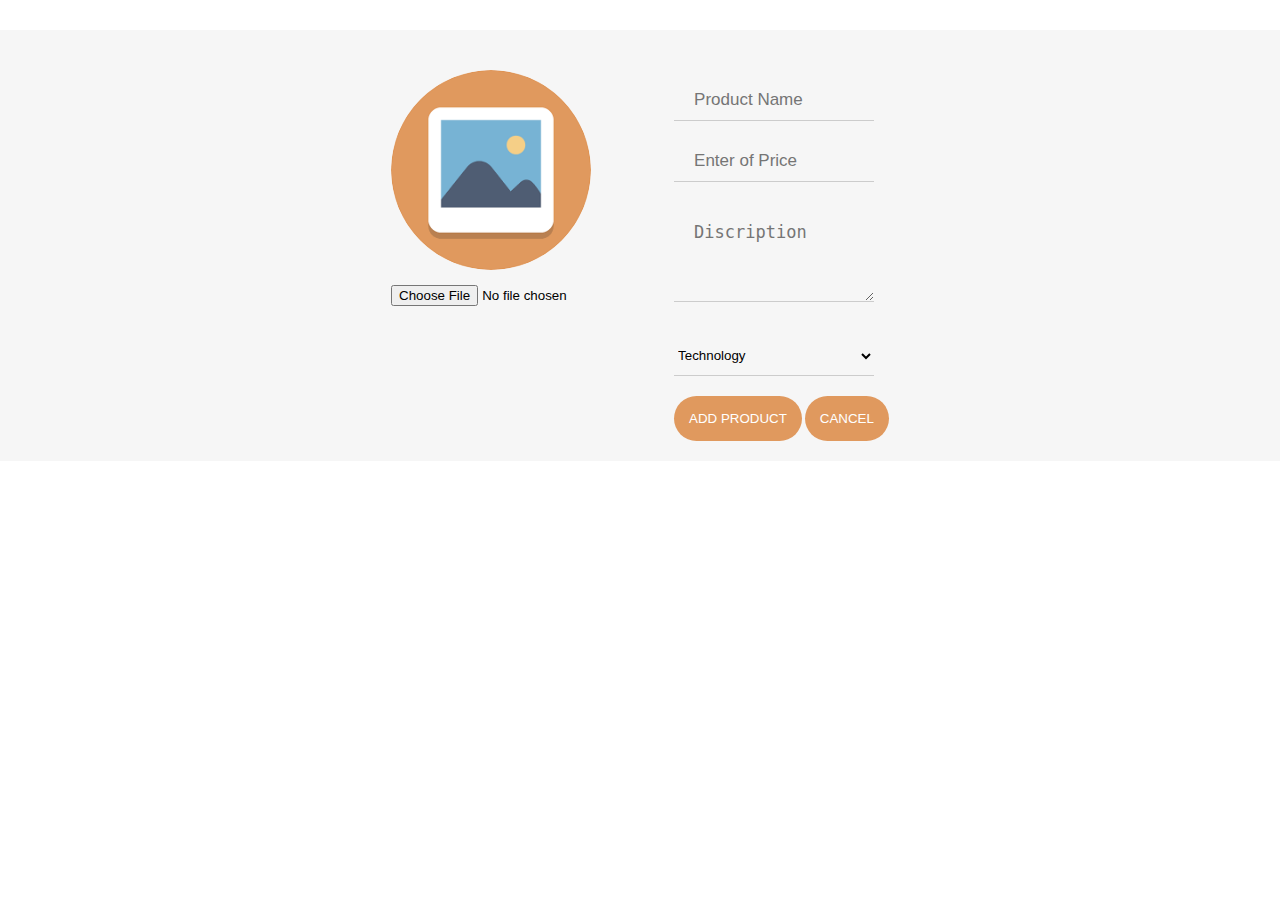
==== addproduct.html @ 4c154157 "add product design in html css" ====
<html>
<head>
    <meta charset="UTF-8">
    <meta name="viewport" content="width=device-width, initial-scale=1.0">
    <meta name="description" content="This app is platform where you can sell or buy stuff">
    <link href="https://fonts.googleapis.com/css2?family=Caveat:wght@400;500;600;700&display=swap" rel="stylesheet">
    <link rel="preconnect" href="https://fonts.gstatic.com">
    <link href="https://fonts.googleapis.com/css2?family=Raleway:ital,wght@0,100;0,200;0,300;0,400;0,500;0,600;0,700;0,800;0,900;1,100;1,200;1,300;1,400;1,500;1,600;1,700;1,800;1,900&display=swap" rel="stylesheet">  
    <title>GITShop</title>
    <link rel="stylesheet" type="text/css" href="styles/product.css">   
    <link rel="stylesheet" type="text/css" href="styles/home.css"> 
    
</head>



<body>
    <div class="contanier">

        <!-- section form  -->
        <section class="section-form">
         <form class="form-product"> 
                 
             <div class=" images-product-default">
                 <img src="images/avatar.png" class="img-product">
                 <input class="file-product" type="file">
             </div>
            
             <div class="input-product">
                 
                 <input type="text" class="Data-input" placeholder="Product Name">
                 
                 <input type="text" class="Data-input" placeholder="Enter of Price">
                
          
            <div class="product-discription">
                 <textarea class="discription-form" placeholder="Discription"></textarea>
            </div></br>
                <div class="selection-categories">
              <select >
                 
                  <option>Technology</option>
                  <option>Fashion</option>
                  <option>Fitness</option>
                  <option>Cars</option>
                  <option>Beauty</option>
              </select>
            </div>
            <div class="btn-product">
                <button class="btn">add Product</button>
                <button class="btn">cancel</button>
            </div>
        </div>
            </form>
        </section>
        </div>
     
</body>
</html>
---- styles/product.css ----
*{
    margin: 0; 
    padding: 0; 
    box-sizing: border-box;
}
html{
    font-size: 12px; 
}
body{
    font-family: 'Raleway', sans-serif;
}

 .contanier{
     width:100%;
     max-width: 100%;
     margin: 0 auto;
     margin-top: 30px;
     margin-bottom: 30px;
    
 }
.section-form{
    top:0;
    bottom: 0;
    width: 100%;
     position: relative;
    background-color:#f6f6f6;
}
.form-product{
    display:flex;
    justify-content: center;
    margin-top: 30px;
    
}
.img-product{
    width:200px;
    height: 200px;
    border-radius: 50%;
    margin-top: 40px;
    margin-bottom: 15px;
    display: flex;
    justify-content: center;

}


.input-product{
    
    margin-top: 50px;
    margin-left: 30px;
   
}
 .Data-input{
    width: 200px;
    height: 20px;
    margin-bottom: 20px;
    border: none;
    padding: 20px;
    border-bottom: 1px solid #ccc;
    font-size: 17px;
    background-color: #f6f6f6;
    display: flex;
    justify-content: center;
    
   
}

.discription-form{
    width: 200px;
    height: 100px;
    margin-bottom: 20px;
    border: none;
    padding: 20px;
    border-bottom: 1px solid #ccc;
    font-size: 17px;
    background-color: #f6f6f6;
    display:flex;
    justify-content: center;
    
  
}
select{
    width: 200px;
    height: 40px;
    margin-bottom: 20px;
    border: none;
    border-bottom: 1px solid #ccc;
    background-color: #f6f6f6;
}

.btn{
    border:#E0995E;
    background: #E0995E;
    text-align: center;
    padding: 15px;
    border-radius: 30px;
    color: #fff;
    cursor: pointer;
    text-transform: uppercase;
    margin-bottom: 20px;
}
---- styles/home.css ----
*{
    margin: 0; 
    padding: 0; 
    box-sizing: border-box;
}
html{
    font-size: 12px; 
}
body{
    font-family: 'Raleway', sans-serif;
} 
/* Header Section */ 
#header{
    background-color: #718c95;
    height: 10vh; 
}
.header-content{
    color: #E2DBBF;
    width: 80%;
    height: 100%; 
    margin: 0 auto;
    font-family: 'Caveat', cursive; 
    display: flex; 
    justify-content: space-between;
    align-items: center;
    font-size: 2.5rem;
    max-width: 133rem;
}
.cart{
    display: flex;
}  
.cart h3{
    align-self: flex-end;
} 

/* Search Icon  */
.search-icon{
    display: none;
}

/* Hamburger Menu */ 
.hamburger-menu{
    position: relative;
    display: none;
    justify-content: center;
    align-items: center;
    width: 2.5rem;
    height: 2rem;
    cursor: pointer; 
    z-index: 1;
} 
.hamburger-menu__lines,
.hamburger-menu__lines::before,
.hamburger-menu__lines::after{
    width: 2.5rem; 
    height: 0.3rem;
    background-color: black;
    transition: all 0.5s ease-in-out;
} 
.hamburger-menu__lines::before,
.hamburger-menu__lines::after{
    content: ""; 
    position: absolute;
}
.hamburger-menu__lines::before{
    transform: translateY(-0.8rem);
} 
.hamburger-menu__lines::after{
    transform: translateY(0.8rem);
} 
/* Hamburger Menu Animation */ 
.hamburger-menu.open .hamburger-menu__lines{
    transform: translateX(-3rem); 
    background-color: transparent;
}
.hamburger-menu.open .hamburger-menu__lines::before{
    transform: rotate(45deg) translate(2rem,-2rem); 
}
.hamburger-menu.open .hamburger-menu__lines::after{
    transform: rotate(-45deg) translate(2rem,2rem); 
}

/* Menu popup */
.menu-content{
    position: fixed;
    top: -50rem; 
    left: -50rem;
    width: 25rem; 
    height: 75vh; 
    background-color: #EFE8E8;
    font-size: 1.5rem;
    overflow-y: scroll; 
    box-shadow: 3px 2px 5px rgba(150, 150, 255,0.5);
    z-index: 1;
}
/* user type Section */
.user-type{
    display: flex; 
    flex-direction: column;
    padding: 1.5rem; 
} 
.user-type::after{
    content: ""; 
    width: 21rem; 
    height: 0.2rem;
    background-color: orangered;
    margin-top: 1.5rem;
}
.user-type .buyer{
    margin-bottom: 1rem;
}
.user-type label{
    margin-left: 0.5rem;
} 
/* .categories Section  */
.categories{
    padding: 0 1.5rem; 
    display: flex;
    flex-direction: column;
} 
.categories::after{
    content: "";
    width: 21rem; 
    height: 0.2rem; 
    background-color: orangered;
    margin-top: 1.5rem;
}
.categories div{
    display: flex;
    padding: 1rem 2rem; 
}
.categories span{
    align-self: center; 
    margin-left: 1rem;
}
.categories img{
    width: 2rem; 
    height: 2rem;
} 
/* Sort by Section  */ 
.sort-by{
    padding: 0 1.5rem;
    margin-top: 1rem; 
    display:flex;
    flex-direction: column;
    justify-content: center; 
}
.sort-by::after{
    content: "";
    width: 21rem; 
    height: 0.2rem; 
    background-color: orangered;
    margin-top: 1.5rem; 
}
.sort-by div{
    display: flex;
    align-items: center;
    padding: 0.5rem 2rem;
}
.sort-by img{
    width: 25px; 
    height: 25px;
}
.sort-by label,.sort-by img{
    margin-left: 1rem;
}

/* Menu Cart */
.menu-content .cart{
    font-family: 'Caveat', cursive;
    font-size: 2.5rem;  
    display: flex;  
    padding: 2rem; 

} 

/* Header Search Bar */
#header .search-bar{
    text-align: center;
    width: 90%;
    margin: 1rem auto;
}
#header .search{
    position: relative;
} 
#header .search-bar label{
    position: absolute;
    opacity: 0; 
} 

#header .search-bar img{
    position: absolute;
    top: 0.8rem;
    left: 0.8rem; 
    width: 1.6rem; 
    height: 1.6rem;
}
#header .search-bar input{
    width: 100%;
    height: 3.5rem;
    border: 2px solid orangered; 
    border-radius: 1.5rem;
    outline: none;
    padding-left: 3rem; 
    font-size: 2rem; 
}
#header .search-bar input[type="submit"] {
    position: absolute;
    opacity: 0;
}

/* Utility classes */ 
.show{
    animation: crawlIn 1s ease forwards;
} 
.hide{
    animation: crawlOut 1s ease forwards;
} 
.hide-search-bar{
    display:none;
}

/* Key Frames */ 
@keyframes crawlIn {
    0%{
        opacity: 0;
        top: -0.5rem;
        left: -0.5rem;
    } 
    50%{
        opacity: 0.5; 
        top: 15rem;
        left: 3rem;
    }
    100%{
        opacity: 1;
        top: 10rem;
        left: 0;
    }

} 

@keyframes crawlOut{
    0%{
        opacity: 1; 
        top: 11rem; 
        left: 5rem;
    }
    100%{
        opacity: 0; 
        top: 11rem; 
        left: -50rem;
    }
}


/* Media Queries */
@media (max-width:550px){
    #header{
        height: 15vh;
        min-width: 25rem;
    }
    .hamburger-menu{
        display: flex;
    }
    .header-content{
        width: 100%;
        justify-content: space-evenly;
    }
    .cart{
        display: none;
    }
    .search-icon{
        display: block;
        cursor: pointer;
    }
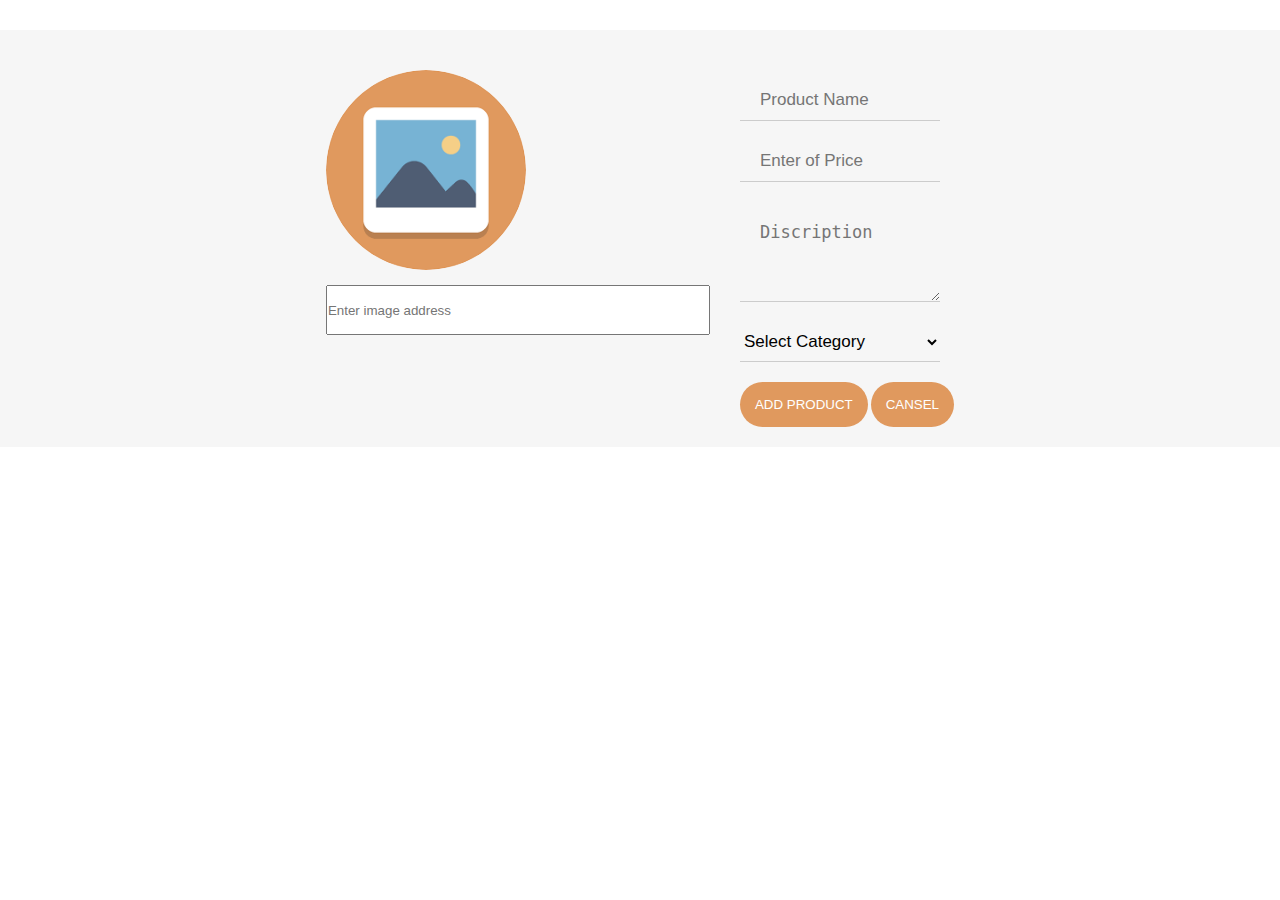
==== commit 19b31312: "add all file" ====
--- a/addproduct.html
+++ b/addproduct.html
@@ -18,27 +18,26 @@
     <div class="contanier">
 
         <!-- section form  -->
-        <section class="section-form">
-         <form class="form-product"> 
+         <form class="form-product" id="add-product"  > 
                  
              <div class=" images-product-default">
                  <img src="images/avatar.png" class="img-product">
-                 <input class="file-product" type="file">
+                 <input name="images" class="file-product" type="text" placeholder="Enter image address" >
              </div>
             
              <div class="input-product">
                  
-                 <input type="text" class="Data-input" placeholder="Product Name">
+                 <input type="text" name="product-name" class="Data-input" placeholder="Product Name" required>
                  
-                 <input type="text" class="Data-input" placeholder="Enter of Price">
+                 <input type="text" name="product-price" class="Data-input" placeholder="Enter of Price" required>
                 
-          
-            <div class="product-discription">
-                 <textarea class="discription-form" placeholder="Discription"></textarea>
-            </div></br>
+           
+            
+                 <textarea name="description" class="discription-form" cols="30" rows="10"  placeholder="Discription" required></textarea>
+        
                 <div class="selection-categories">
-              <select >
-                 
+                    <select name="categories" id="categories">
+                 <option value="Select Category">Select Category</option>
                   <option>Technology</option>
                   <option>Fashion</option>
                   <option>Fitness</option>
@@ -47,13 +46,14 @@
               </select>
             </div>
             <div class="btn-product">
-                <button class="btn">add Product</button>
-                <button class="btn">cancel</button>
+                <button class="btn" type="submit" value="add">add Product</button>
+                <button class="btn" value="cansel">cansel</button>
             </div>
         </div>
+        
             </form>
-        </section>
+           
         </div>
-     
+        <script src="scripts/addproduct.js" type="text/javascript"></script>
 </body>
 </html>--- a/styles/product.css
+++ b/styles/product.css
@@ -17,6 +17,7 @@
      margin: 0 auto;
      margin-top: 30px;
      margin-bottom: 30px;
+     background-color:#f6f6f6;
     
  }
 .section-form{
@@ -79,13 +80,14 @@
     
   
 }
-select{
+#categories{
     width: 200px;
     height: 40px;
     margin-bottom: 20px;
     border: none;
     border-bottom: 1px solid #ccc;
     background-color: #f6f6f6;
+    font-size: 17px;
 }
 
 .btn{
@@ -99,6 +101,11 @@
     text-transform: uppercase;
     margin-bottom: 20px;
 }
+.file-product{
+    width:100%;
+    height: 50px;
+}
 
-
- + .images-product-default{
+     width: 30%;
+ }--- a/styles/home.css
+++ b/styles/home.css
@@ -4,32 +4,64 @@
     box-sizing: border-box;
 }
 html{
-    font-size: 12px; 
+    font-size: 12px;
 }
 body{
     font-family: 'Raleway', sans-serif;
-} 
+}  
+
 /* Header Section */ 
 #header{
+    position: fixed;
+    width: 100%;
+    z-index: 1;
     background-color: #718c95;
-    height: 10vh; 
+    padding: 0.5rem 0;
 }
 .header-content{
-    color: #E2DBBF;
+    color: #361101f2;
     width: 80%;
+    max-width: 130rem;
     height: 100%; 
     margin: 0 auto;
     font-family: 'Caveat', cursive; 
     display: flex; 
     justify-content: space-between;
     align-items: center;
-    font-size: 2.5rem;
-    max-width: 133rem;
+    font-size: 1.5rem;
+}
+#header .brand-name{
+    cursor: pointer;
 }
 .cart{
     display: flex;
-}  
+    cursor: pointer;
+}
+.cart .badge{
+    position: relative;
+} 
+.cart .badge span{
+    font-family: monospace;
+    position: absolute;
+    left: 0.5rem;
+    top: -0.5rem;
+    display: none;
+    justify-content: center;
+    align-items: center;
+    background-color: rgba(243,94,8,0.9);
+    width: 1.5rem;
+    height: 1.5rem;
+    color: #dfdfdf;
+    border-radius: 50%;
+    font-size: 1.5rem;
+    
+}
 .cart h3{
+    align-self: center;
+}
+.cart img{
+    width: 2rem; 
+    height: 2rem;
     align-self: flex-end;
 } 
 
@@ -54,7 +86,7 @@
 .hamburger-menu__lines::after{
     width: 2.5rem; 
     height: 0.3rem;
-    background-color: black;
+    background-color: #111;
     transition: all 0.5s ease-in-out;
 } 
 .hamburger-menu__lines::before,
@@ -86,12 +118,13 @@
     top: -50rem; 
     left: -50rem;
     width: 25rem; 
-    height: 75vh; 
-    background-color: #EFE8E8;
+    height: 80%; 
+    background-color: rgba(150,150,150,0.2);
+    backdrop-filter: blur(20px);
     font-size: 1.5rem;
     overflow-y: scroll; 
     box-shadow: 3px 2px 5px rgba(150, 150, 255,0.5);
-    z-index: 1;
+    z-index: 1; 
 }
 /* user type Section */
 .user-type{
@@ -103,7 +136,7 @@
     content: ""; 
     width: 21rem; 
     height: 0.2rem;
-    background-color: orangered;
+    background-color: #df4d10f2;
     margin-top: 1.5rem;
 }
 .user-type .buyer{
@@ -113,101 +146,232 @@
     margin-left: 0.5rem;
 } 
 /* .categories Section  */
-.categories{
+.menu-content .categories{
     padding: 0 1.5rem; 
     display: flex;
-    flex-direction: column;
-} 
-.categories::after{
+    flex-direction: column; 
+} 
+
+.menu-content .categories::after{
     content: "";
     width: 21rem; 
     height: 0.2rem; 
-    background-color: orangered;
+    background-color: #df4d10f2;
     margin-top: 1.5rem;
 }
-.categories div{
-    display: flex;
-    padding: 1rem 2rem; 
-}
-.categories span{
+.menu-content .categories div{
+    display: flex;
+    padding: 1rem 2rem;
+    cursor:pointer; 
+} 
+.menu-content .categories div:hover{
+    background-color: #c0c0c0;
+    border-radius: 1rem;
+}
+.menu-content .categories span{
     align-self: center; 
     margin-left: 1rem;
-}
-.categories img{
+    font-weight: 600;
+}
+.menu-content .categories img{
     width: 2rem; 
     height: 2rem;
 } 
 /* Sort by Section  */ 
-.sort-by{
+.menu-content .sort-list{
     padding: 0 1.5rem;
     margin-top: 1rem; 
     display:flex;
     flex-direction: column;
     justify-content: center; 
-}
-.sort-by::after{
+} 
+.menu-content .sort-list h2{
+    margin-bottom: 1rem;
+}
+.menu-content .sort-list::after{
     content: "";
     width: 21rem; 
     height: 0.2rem; 
-    background-color: orangered;
+    background-color: #df4d10f2;
     margin-top: 1.5rem; 
 }
-.sort-by div{
-    display: flex;
-    align-items: center;
-    padding: 0.5rem 2rem;
-}
-.sort-by img{
-    width: 25px; 
-    height: 25px;
-}
-.sort-by label,.sort-by img{
+
+.menu-content .sort-by label,.menu-content{
     margin-left: 1rem;
 }
 
 /* Menu Cart */
 .menu-content .cart{
     font-family: 'Caveat', cursive;
-    font-size: 2.5rem;  
+    font-size: 2rem;  
     display: flex;  
     padding: 2rem; 
-
-} 
-
-/* Header Search Bar */
-#header .search-bar{
-    text-align: center;
-    width: 90%;
-    margin: 1rem auto;
-}
-#header .search{
+} 
+.menu-content .cart img{
+    align-self: center;
+} 
+
+/* Search Box */ 
+.search-box{
+    display: flex;
+    justify-content: center;
+} 
+.search-box .search{
     position: relative;
 } 
-#header .search-bar label{
+.search-box input[type="image"]{
+    width: 2rem; 
+    height: 2rem;
     position: absolute;
-    opacity: 0; 
-} 
-
-#header .search-bar img{
-    position: absolute;
-    top: 0.8rem;
-    left: 0.8rem; 
-    width: 1.6rem; 
-    height: 1.6rem;
-}
-#header .search-bar input{
+    top: 0.8rem; 
+    left: 1rem;
+} 
+.search-box input[type="text"]{
+    width: 25rem;
+    height: 3.5rem;
+    padding: 1rem 3rem; 
+    border-radius: 2.5rem; 
+    border: 2px solid #df4d10f2;
+    outline: none;
+}
+
+.util-box-products{
+    background-color: #E2DBBF;
+}
+/* Utilities Box Section */
+#utilities-box{
+    position: fixed;
     width: 100%;
-    height: 3.5rem;
-    border: 2px solid orangered; 
-    border-radius: 1.5rem;
-    outline: none;
-    padding-left: 3rem; 
-    font-size: 2rem; 
-}
-#header .search-bar input[type="submit"] {
+    z-index: 1;
+    top: 4.8rem;
+    background-color: #94CDBD;
+}  
+
+.utilities-box__content{
+    width: 80%;
+    margin: 0 auto;
+    display: flex;
+    justify-content: space-between;
+    padding: 0.3rem 0;
+}
+
+.utilities-box__content .categories{
+    display: flex;
+    justify-content: space-between; 
+    align-items: center;
+    width: 40%;
+} 
+.utilities-box__content img{
+    width: 3rem; 
+    height: 3rem;
+    cursor: pointer;
+} 
+.utilities-box__content img:hover{
+    transform: scale(1.2);
+} 
+
+.utilities-box__content .search-sort{
+    display: flex;
+    justify-content: flex-end;
+    align-items: center; 
+    width: 40%;
+}
+
+#utility-sort,#menu-sort,#products-section-sort{
+    font-size: clamp(12px,1.1vw,25px); 
+    padding: 0.6rem;
+    border: 2px solid #df4d10f2;
+    border-radius: 1.5rem;  
+    outline: none; 
+    margin-left: 1rem; 
+    cursor: pointer;
+} 
+.sort-list label{
     position: absolute;
     opacity: 0;
-}
+} 
+#utility-sort:hover,#menu-sort:hover,#products-section-sort:hover{
+    transform: scale(1.1);
+}
+
+
+/* Products Section */ 
+#products{
+    position: relative;
+    top: 8.9rem;
+    background-color: #f7f7f7f2;
+} 
+#products .search-sort{
+    display:none;
+}
+.products-grid{
+    width: 80%;
+    margin: 0 auto;
+    display: flex;
+    justify-content: space-evenly;
+    flex-wrap: wrap;
+    padding: 1.5rem 0;
+} 
+.card{
+    display: flex;
+    flex-direction: column;
+    background-color: #fff;
+    margin: 1%; 
+    padding: 1.5rem; 
+    width: 30%; 
+    color: #627a82;
+    height: 38rem;
+    border-radius: 0.5rem; 
+    box-shadow: 4px 4px 10px rgba(100,100,100,0.5);
+    transition: transform 0.5s; 
+}  
+.card:hover{
+    transform: scale(1.05);
+    transition: 0.5s;
+}
+.card img:nth-child(2){
+    margin: 0 auto;
+    border-radius: 3%; 
+    width: 90%; 
+    height: 25rem;
+} 
+.name-price{
+    font-size: clamp(10px,1.5vw,25px);
+    font-weight: 900;
+    display: flex; 
+    justify-content: space-between;
+    padding: 1rem;
+} 
+
+.add-to-cart{
+    background-color: #fff;
+    border-radius: 2rem;
+    border: 3px solid #df4d10f2;
+    display: flex;
+    justify-content: center;
+    margin: 0 auto;
+    margin-top: 1rem; 
+    padding: 0.5rem 0;
+    font-size: clamp(16px,1.5vw,30px);
+    font-weight: 600;
+    text-transform: uppercase;
+    width: 90%; 
+    cursor: pointer;
+    color: #2a1515;
+    transition: transform 0.5s;
+}  
+.add-to-cart:hover{
+    box-shadow: 5px 5px 15px rgba(150,150,150,0.5); 
+    transform: scale(1.1);
+    transition: 0.5s;
+}
+.add-to-cart img{
+    width: 2.2rem; 
+    height: 2.2rem;
+    margin: 0 0.3rem; 
+    align-self: center;
+}
+
 
 /* Utility classes */ 
 .show{
@@ -216,7 +380,7 @@
 .hide{
     animation: crawlOut 1s ease forwards;
 } 
-.hide-search-bar{
+.hide-search-box{
     display:none;
 }
 
@@ -234,8 +398,8 @@
     }
     100%{
         opacity: 1;
-        top: 10rem;
-        left: 0;
+        top: 6rem;
+        left: -1rem;
     }
 
 } 
@@ -243,22 +407,77 @@
 @keyframes crawlOut{
     0%{
         opacity: 1; 
-        top: 11rem; 
+        top: 6rem; 
         left: 5rem;
     }
     100%{
         opacity: 0; 
-        top: 11rem; 
+        top: 6rem; 
         left: -50rem;
     }
 }
 
 
 /* Media Queries */
-@media (max-width:550px){
+@media (max-width:1000px){
+    .util-box-products{ 
+        display: flex;
+        position: relative;
+    }
+    #utilities-box{
+        position: fixed;
+        left: 0;
+        width: 7%;
+        height: 100%;
+    } 
+    .utilities-box__content{
+        width: 100%; 
+        height: 100%;
+        flex-direction: column;
+    } 
+    .utilities-box__content .categories{
+        flex-direction: column;
+        width: 100%; 
+        align-items: center; 
+        height: 50vh;
+        justify-content: space-evenly;
+    } 
+    .utilities-box__content .search-sort{
+        display: none;
+    } 
+    
+    #products{
+        width: 93%;
+        position: absolute; 
+        right: 0; 
+        top:0;
+    }
+    #products .search-sort{
+        display:flex; 
+        justify-content: center;
+        align-items: center; 
+        margin-top:1rem; 
+    } 
+    .products-grid{
+        width: 100%;
+    } 
+    .card{
+        width: 45%; 
+        margin: 2%;
+    }
+    .name-price{
+        font-size: clamp(10px,2.5vw,60px);
+    } 
+    .add-to-cart{
+        font-size: clamp(10px,2.5vw,60px);
+    }
+}
+
+@media (max-width:550px){ 
+    /* Header Section */
     #header{
-        height: 15vh;
         min-width: 25rem;
+        padding: 1rem 0;
     }
     .hamburger-menu{
         display: flex;
@@ -273,4 +492,37 @@
     .search-icon{
         display: block;
         cursor: pointer;
-    }+    } 
+    .search-icon img{
+        width: 2.5rem;
+        height: 2.5rem;
+    }   
+
+    /* Homepage Content Section */
+    .util-box-products{ 
+        display: block; 
+    }
+    #products{
+        min-width: 25rem;
+        top:5.5rem;
+    }
+    #products .search-sort{
+        display:none; 
+    }  
+    #utilities-box{
+        display: none;
+    }
+    #products{
+        width: 100%;
+    }
+    .card{
+        width: clamp(70vw,80vw,90vw);
+    } 
+    .name-price{
+        font-size: clamp(10px,5vw,60px);
+    } 
+    .add-to-cart{
+        font-size: clamp(10px,5vw,60px);
+    }
+
+}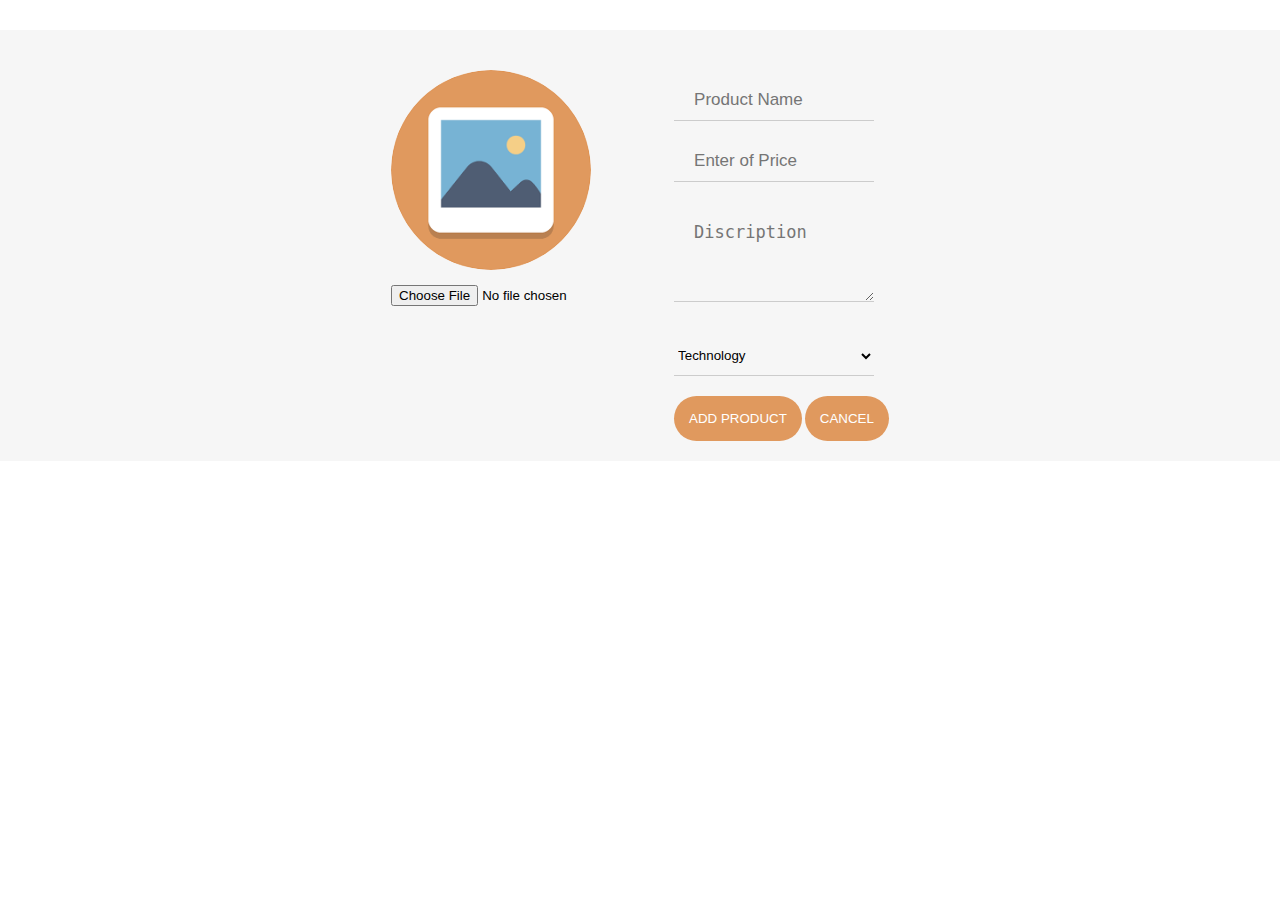
==== commit d883116c: "Merge pull request #35 from gsg-K1-FC/add-productdesign" ====
--- a/addproduct.html
+++ b/addproduct.html
@@ -8,7 +8,7 @@
     <link href="https://fonts.googleapis.com/css2?family=Raleway:ital,wght@0,100;0,200;0,300;0,400;0,500;0,600;0,700;0,800;0,900;1,100;1,200;1,300;1,400;1,500;1,600;1,700;1,800;1,900&display=swap" rel="stylesheet">  
     <title>GITShop</title>
     <link rel="stylesheet" type="text/css" href="styles/product.css">   
-    <link rel="stylesheet" type="text/css" href="styles/home.css"> 
+    
     
 </head>
 
@@ -18,26 +18,27 @@
     <div class="contanier">
 
         <!-- section form  -->
-         <form class="form-product" id="add-product"  > 
+        <section class="section-form">
+         <form class="form-product"> 
                  
              <div class=" images-product-default">
                  <img src="images/avatar.png" class="img-product">
-                 <input name="images" class="file-product" type="text" placeholder="Enter image address" >
+                 <input class="file-product" type="file">
              </div>
             
              <div class="input-product">
                  
-                 <input type="text" name="product-name" class="Data-input" placeholder="Product Name" required>
+                 <input type="text" class="Data-input" placeholder="Product Name">
                  
-                 <input type="text" name="product-price" class="Data-input" placeholder="Enter of Price" required>
+                 <input type="text" class="Data-input" placeholder="Enter of Price">
                 
-           
-            
-                 <textarea name="description" class="discription-form" cols="30" rows="10"  placeholder="Discription" required></textarea>
-        
-                <div class="selection-categories">
-                    <select name="categories" id="categories">
-                 <option value="Select Category">Select Category</option>
+          
+            <div class="product-discription">
+                 <textarea class="discription-form" placeholder="Discription"></textarea>
+            </div></br>
+                <div>
+              <select  class="selection-categories">
+                 
                   <option>Technology</option>
                   <option>Fashion</option>
                   <option>Fitness</option>
@@ -46,14 +47,13 @@
               </select>
             </div>
             <div class="btn-product">
-                <button class="btn" type="submit" value="add">add Product</button>
-                <button class="btn" value="cansel">cansel</button>
+                <button class="btn">add Product</button>
+                <button class="btn">cancel</button>
             </div>
         </div>
-        
             </form>
-           
+        </section>
         </div>
-        <script src="scripts/addproduct.js" type="text/javascript"></script>
+     
 </body>
 </html>--- a/styles/product.css
+++ b/styles/product.css
@@ -17,7 +17,6 @@
      margin: 0 auto;
      margin-top: 30px;
      margin-bottom: 30px;
-     background-color:#f6f6f6;
     
  }
 .section-form{
@@ -80,14 +79,13 @@
     
   
 }
-#categories{
+select{
     width: 200px;
     height: 40px;
     margin-bottom: 20px;
     border: none;
     border-bottom: 1px solid #ccc;
     background-color: #f6f6f6;
-    font-size: 17px;
 }
 
 .btn{
@@ -100,12 +98,4 @@
     cursor: pointer;
     text-transform: uppercase;
     margin-bottom: 20px;
-}
-.file-product{
-    width:100%;
-    height: 50px;
-}
-
- .images-product-default{
-     width: 30%;
- }+}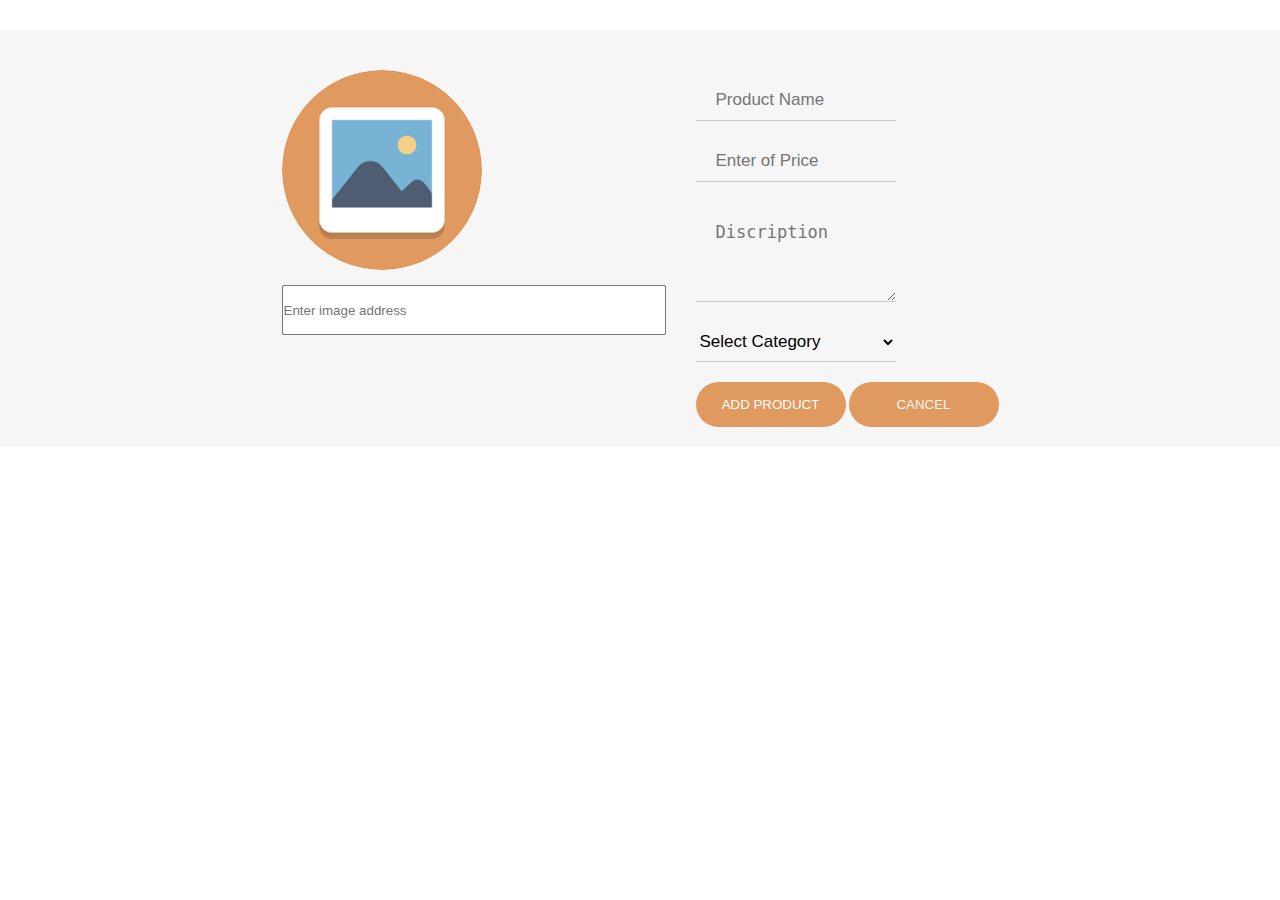
==== commit df1b044a: "Merge pull request #38 from gsg-K1-FC/seller" ====
--- a/addproduct.html
+++ b/addproduct.html
@@ -18,27 +18,26 @@
     <div class="contanier">
 
         <!-- section form  -->
-        <section class="section-form">
-         <form class="form-product"> 
+         <form class="form-product" id="add-product"  > 
                  
              <div class=" images-product-default">
                  <img src="images/avatar.png" class="img-product">
-                 <input class="file-product" type="file">
+                 <input name="images" class="file-product" type="text" placeholder="Enter image address" >
              </div>
             
              <div class="input-product">
                  
-                 <input type="text" class="Data-input" placeholder="Product Name">
+                 <input type="text" name="product-name" class="Data-input" placeholder="Product Name" required>
                  
-                 <input type="text" class="Data-input" placeholder="Enter of Price">
+                 <input type="text" name="product-price" class="Data-input" placeholder="Enter of Price" required>
                 
-          
-            <div class="product-discription">
-                 <textarea class="discription-form" placeholder="Discription"></textarea>
-            </div></br>
-                <div>
-              <select  class="selection-categories">
-                 
+           
+            
+                 <textarea name="description" class="discription-form" cols="30" rows="10"  placeholder="Discription" required></textarea>
+        
+                <div class="selection-categories">
+                    <select name="categories" id="categories">
+                 <option value="Select Category">Select Category</option>
                   <option>Technology</option>
                   <option>Fashion</option>
                   <option>Fitness</option>
@@ -47,13 +46,14 @@
               </select>
             </div>
             <div class="btn-product">
-                <button class="btn">add Product</button>
-                <button class="btn">cancel</button>
+                <button class="btn" type="submit" value="add">add Product</button>
+                <button class="btn" value="cancel"> <a class="link-style" href="./seller.html">Cancel </a></button>
             </div>
         </div>
+        
             </form>
-        </section>
+           
         </div>
-     
+        <script src="scripts/addproduct.js" type="text/javascript"></script>
 </body>
 </html>--- a/styles/product.css
+++ b/styles/product.css
@@ -17,7 +17,11 @@
      margin: 0 auto;
      margin-top: 30px;
      margin-bottom: 30px;
-    
+     background-color:#f6f6f6; 
+ }
+ .link-style{
+     text-decoration: none;
+     color: #f6f6f6;
  }
 .section-form{
     top:0;
@@ -79,13 +83,14 @@
     
   
 }
-select{
+#categories{
     width: 200px;
     height: 40px;
     margin-bottom: 20px;
     border: none;
     border-bottom: 1px solid #ccc;
     background-color: #f6f6f6;
+    font-size: 17px;
 }
 
 .btn{
@@ -98,4 +103,13 @@
     cursor: pointer;
     text-transform: uppercase;
     margin-bottom: 20px;
-}+    width: 150px;
+}
+.file-product{
+    width:100%;
+    height: 50px;
+}
+
+ .images-product-default{
+     width: 30%;
+ }
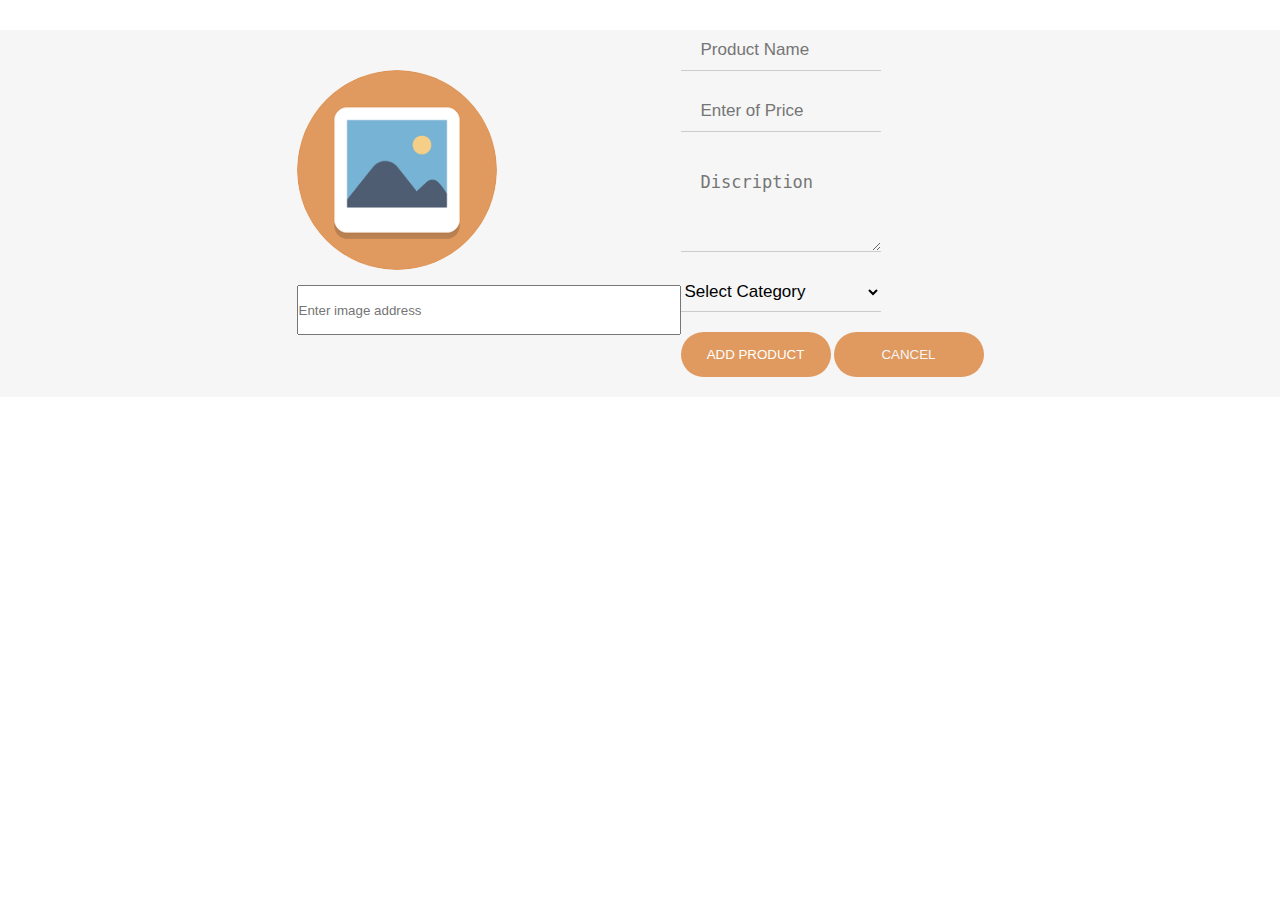
==== commit 44ad9138: "adding button to going back to landing page'" ====
--- a/addproduct.html
+++ b/addproduct.html
@@ -52,7 +52,8 @@
         </div>
         
             </form>
-           
+
+
         </div>
         <script src="scripts/addproduct.js" type="text/javascript"></script>
 </body>
--- a/styles/product.css
+++ b/styles/product.css
@@ -48,7 +48,7 @@
 }
 
 
-.input-product{
+.input1-product{
     
     margin-top: 50px;
     margin-left: 30px;
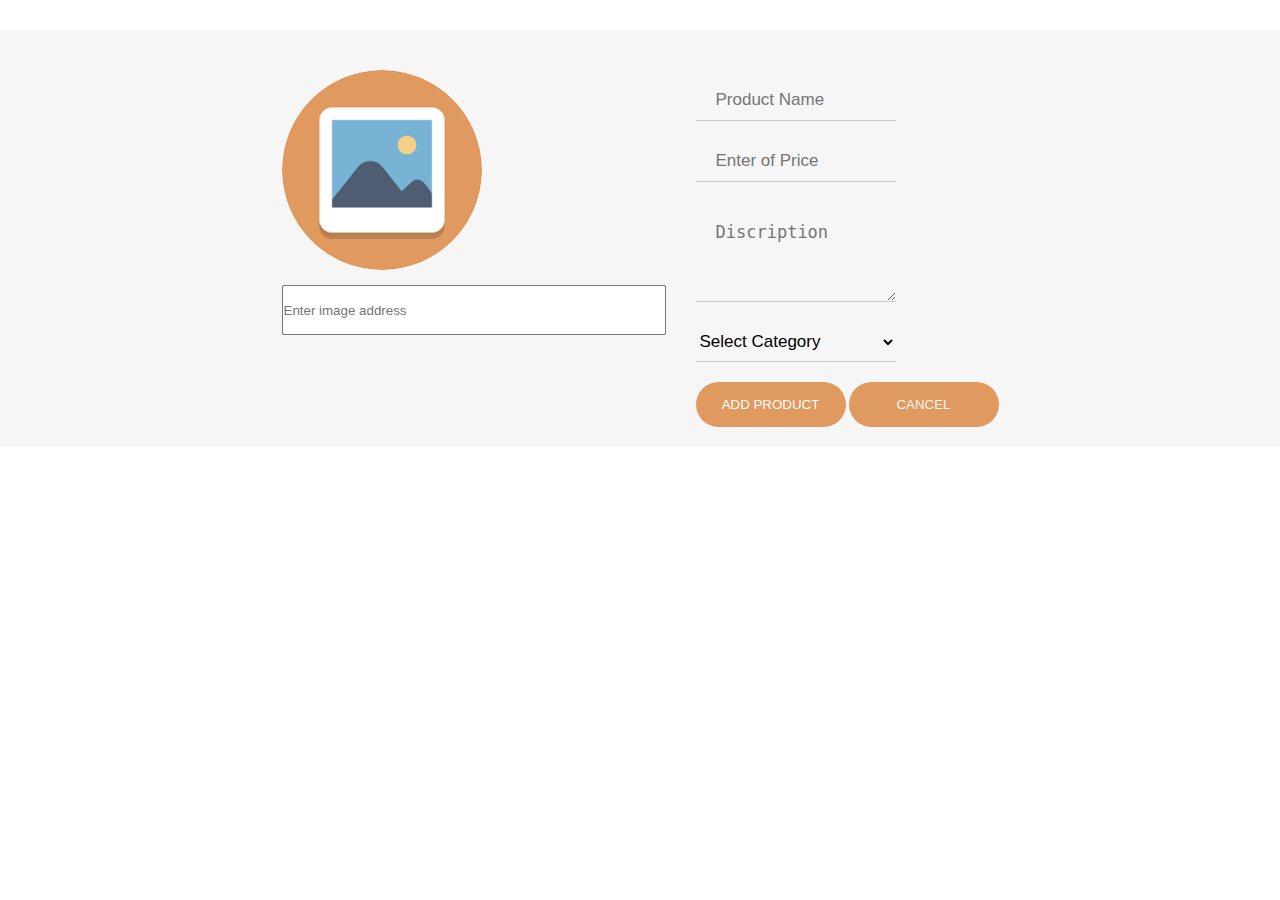
==== commit 243a9917: "Merge pull request #44 from gsg-K1-FC/cart-page" ====
--- a/addproduct.html
+++ b/addproduct.html
@@ -22,10 +22,10 @@
                  
              <div class=" images-product-default">
                  <img src="images/avatar.png" class="img-product">
-                 <input name="images" class="file-product" type="text" placeholder="Enter image address" >
+                 <input name="images" class="file-product" id="imggg" type="text" placeholder="Enter image address" >
              </div>
             
-             <div class="input-product">
+             <div class="input1-product">
                  
                  <input type="text" name="product-name" class="Data-input" placeholder="Product Name" required>
                  
@@ -55,6 +55,9 @@
 
 
         </div>
+        <script src="scripts/home.js" type="text/javascript"></script>
+        
+
         <script src="scripts/addproduct.js" type="text/javascript"></script>
 </body>
 </html>